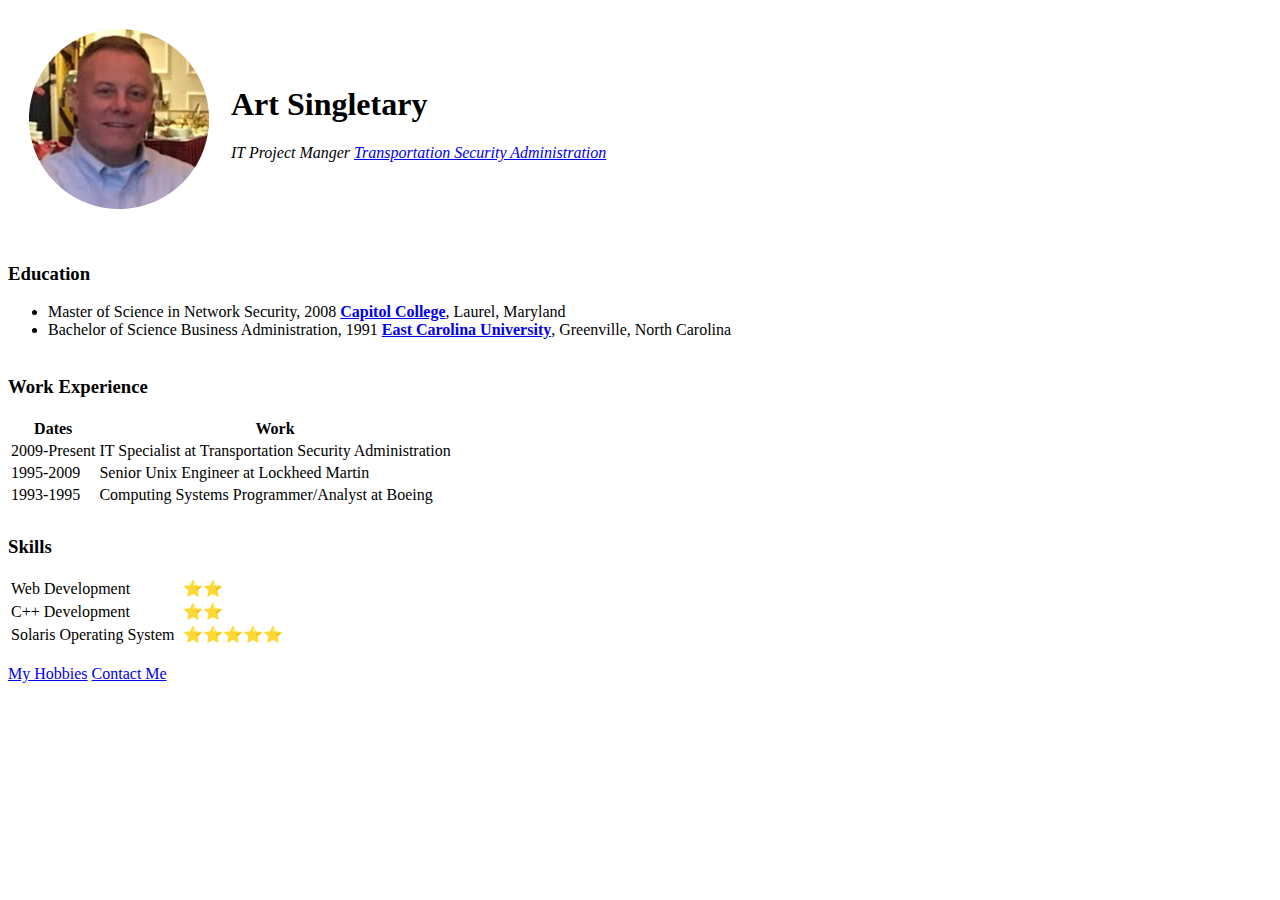
==== index.html @ 22359be7 "Created an external style sheet" ====
<!DOCTYPE html>
<html lang="en">
  <head>
    <meta charset="UTF-8">
    <title>Art's Personal Site</title>
    <link rel="stylesheet" href="css/styles.css">
  </head>
  <body">
    <table cellspacing="20">
      <tr>
        <td><img src="images/AXS.png" alt="Art profile picture"></td>
        <td>
          <h1> Art Singletary</h1>
          <p><em>IT Project Manger <a href="https://www.tsa.dhs.gov">Transportation Security Administration</a></em></p>
        </td>
      </tr>
    </table>

    <hr size="3" noshade>
    <h3>Education</h3>
    <ul>
      <li>Master of Science in Network Security, 2008 <strong><a = href="https://www.captechu.edu">Capitol College</a></strong>, Laurel, Maryland</li>
      <li>Bachelor of Science Business Administration, 1991 <strong><a href="https://www.ecu.edu/">East Carolina University</a></strong>, Greenville, North Carolina</li>
    </ul>

    <hr size="3" noshade>
    <h3>Work Experience</h3>
    <table cellspace="30">
      <thead>
        <tr>
          <th>Dates</th>
          <th>Work</th>
        </tr>
      </thead>
      <tr>
        <td>2009-Present</td>
        <td>IT Specialist at Transportation Security Administration</td>    
      </tr>
      <tr>
        <td>1995-2009</td>    
        <td>Senior Unix Engineer at Lockheed Martin</td> 
      </tr>
      <tr>
        <td>1993-1995</td>    
        <td>Computing Systems Programmer/Analyst at Boeing</td> 
      </tr>
    </table>
    <hr size="3" noshade>

    <h3>Skills</h3>
    <table cellspace="12">
      <tr>
        <td>Web Development</td>
        <td>⭐⭐</td>
      </tr>
      <tr>
        <td>C++ Development</td>    
        <td>⭐⭐</td>
      </tr>
      <tr>
        <td>Solaris Operating System ️️</td>
        <td>⭐⭐⭐⭐⭐</td>
      </tr>
    </table>
    <hr size="3" noshade>
    <a href="hobbies.html">My Hobbies</a> 
    <a href="contact-me.html">Contact Me</a> 
  </body>
</html>
---- css/styles.css ----
<style>
    body {
      background-color: #eaf6f6
    }
    hr {
      width:50%;
      text-align: center;
      margin-left: 0;
      background-color: white;
      border-style: none;
      height: 2px;
    }
</style>
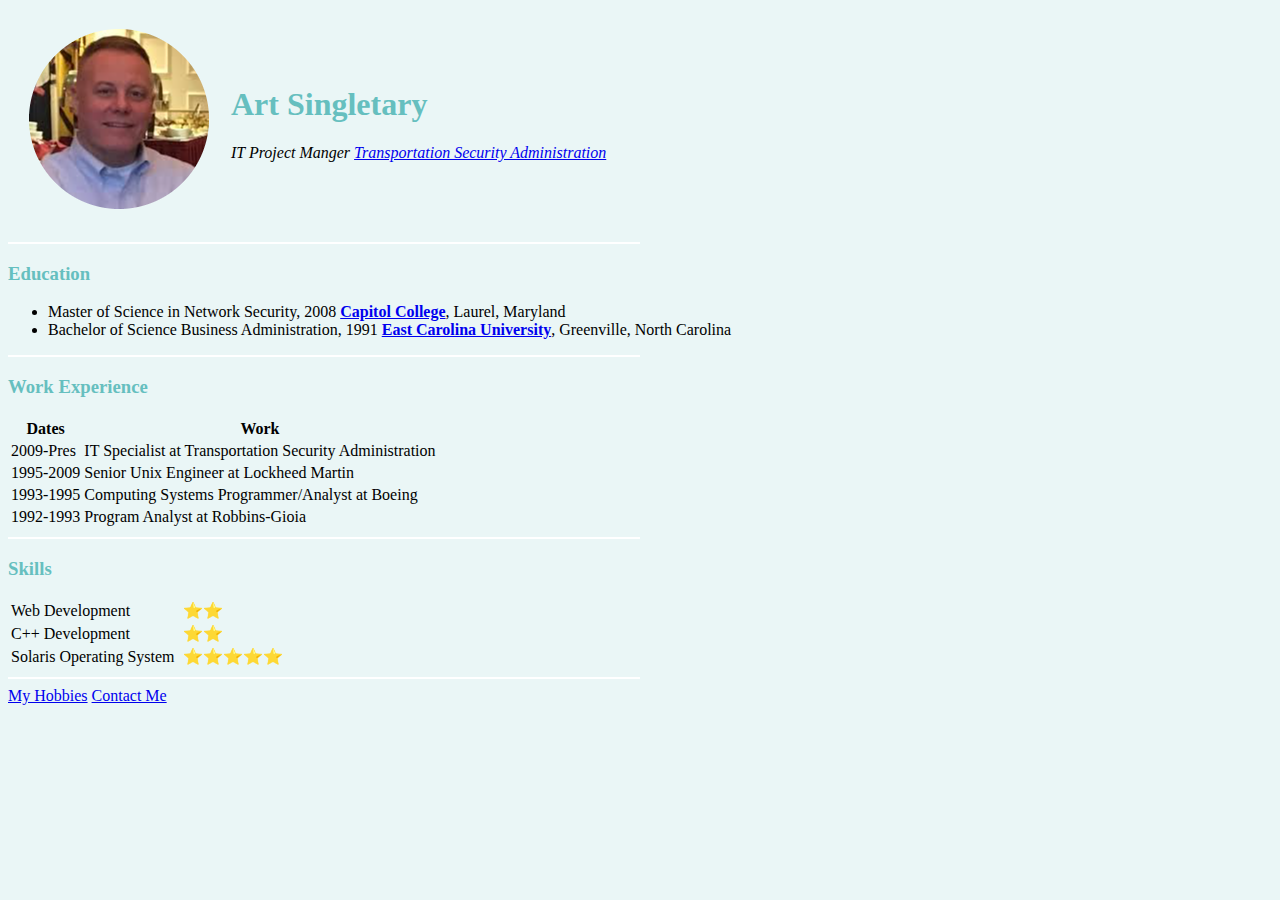
==== commit 08a87d30: "Added external css" ====
--- a/index.html
+++ b/index.html
@@ -33,7 +33,7 @@
         </tr>
       </thead>
       <tr>
-        <td>2009-Present</td>
+        <td>2009-Pres</td>
         <td>IT Specialist at Transportation Security Administration</td>    
       </tr>
       <tr>
@@ -43,6 +43,10 @@
       <tr>
         <td>1993-1995</td>    
         <td>Computing Systems Programmer/Analyst at Boeing</td> 
+      </tr>
+      <tr>
+        <td>1992-1993</td>    
+        <td>Program Analyst at Robbins-Gioia</td> 
       </tr>
     </table>
     <hr size="3" noshade>
--- a/css/styles.css
+++ b/css/styles.css
@@ -1,13 +1,18 @@
-<style>
-    body {
-      background-color: #eaf6f6
-    }
-    hr {
-      width:50%;
-      text-align: center;
-      margin-left: 0;
-      background-color: white;
-      border-style: none;
-      height: 2px;
-    }
-</style>+body {
+  background-color: #eaf6f6
+}
+h1 {
+ color: #66bfbf; 
+}
+h3 {
+ color: #66bfbf;
+}
+
+hr {
+  width:50%;
+  text-align: center;
+  margin-left: 0;
+  background-color: white;
+  border-style: none;
+  height: 2px;
+}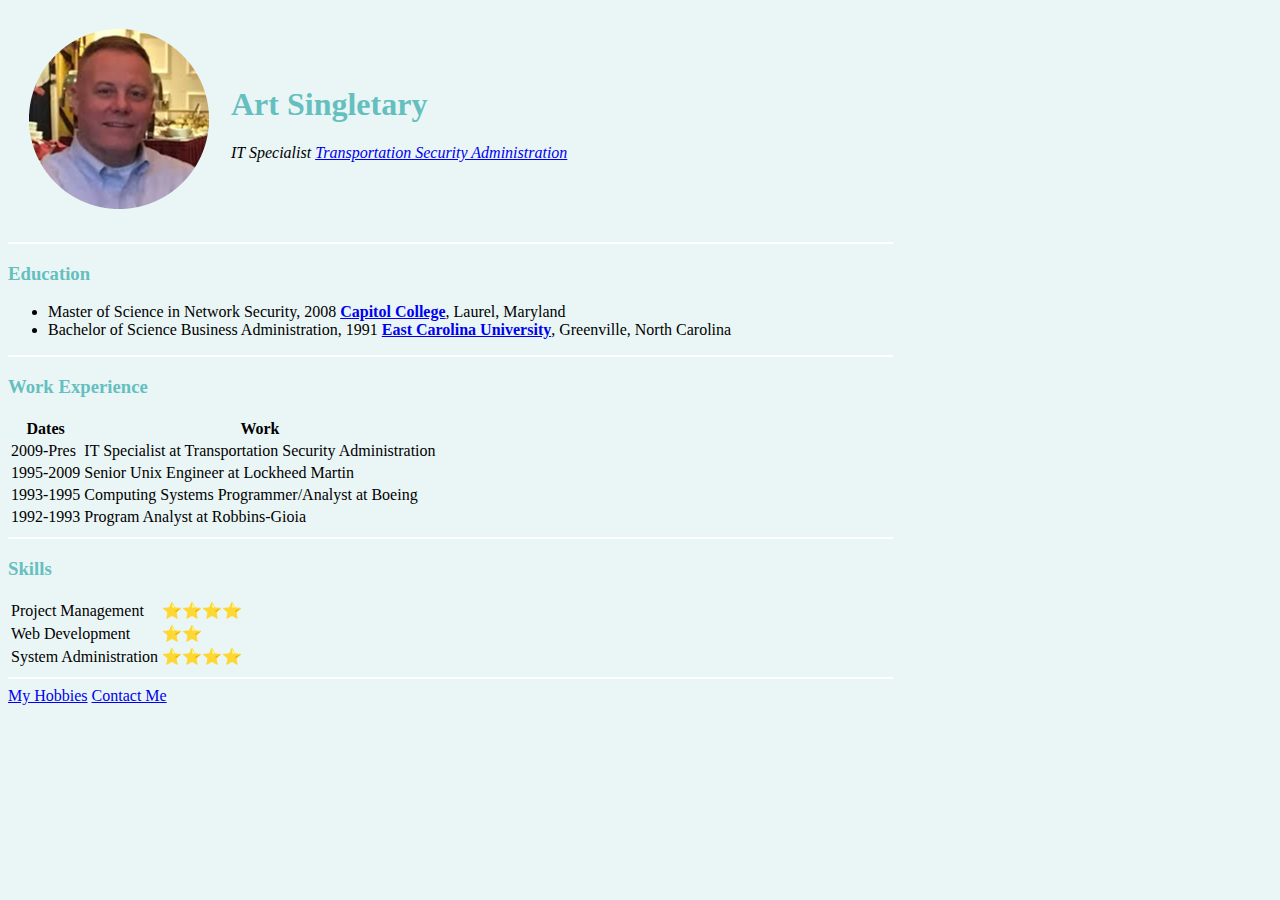
==== commit 438f3642: "Modified skill" ====
--- a/index.html
+++ b/index.html
@@ -11,7 +11,7 @@
         <td><img src="images/AXS.png" alt="Art profile picture"></td>
         <td>
           <h1> Art Singletary</h1>
-          <p><em>IT Project Manger <a href="https://www.tsa.dhs.gov">Transportation Security Administration</a></em></p>
+          <p><em>IT Specialist <a href="https://www.tsa.dhs.gov">Transportation Security Administration</a></em></p>
         </td>
       </tr>
     </table>
@@ -54,16 +54,17 @@
     <h3>Skills</h3>
     <table cellspace="12">
       <tr>
+        <td>Project Management</td>    
+        <td>⭐⭐⭐⭐</td>
+      </tr>
+
+      <tr>
         <td>Web Development</td>
         <td>⭐⭐</td>
       </tr>
       <tr>
-        <td>C++ Development</td>    
-        <td>⭐⭐</td>
-      </tr>
-      <tr>
-        <td>Solaris Operating System ️️</td>
-        <td>⭐⭐⭐⭐⭐</td>
+        <td>System  Administration️️</td>
+        <td>⭐⭐⭐⭐</td>
       </tr>
     </table>
     <hr size="3" noshade>
--- a/css/styles.css
+++ b/css/styles.css
@@ -9,7 +9,7 @@
 }
 
 hr {
-  width:50%;
+  width:70%;
   text-align: center;
   margin-left: 0;
   background-color: white;
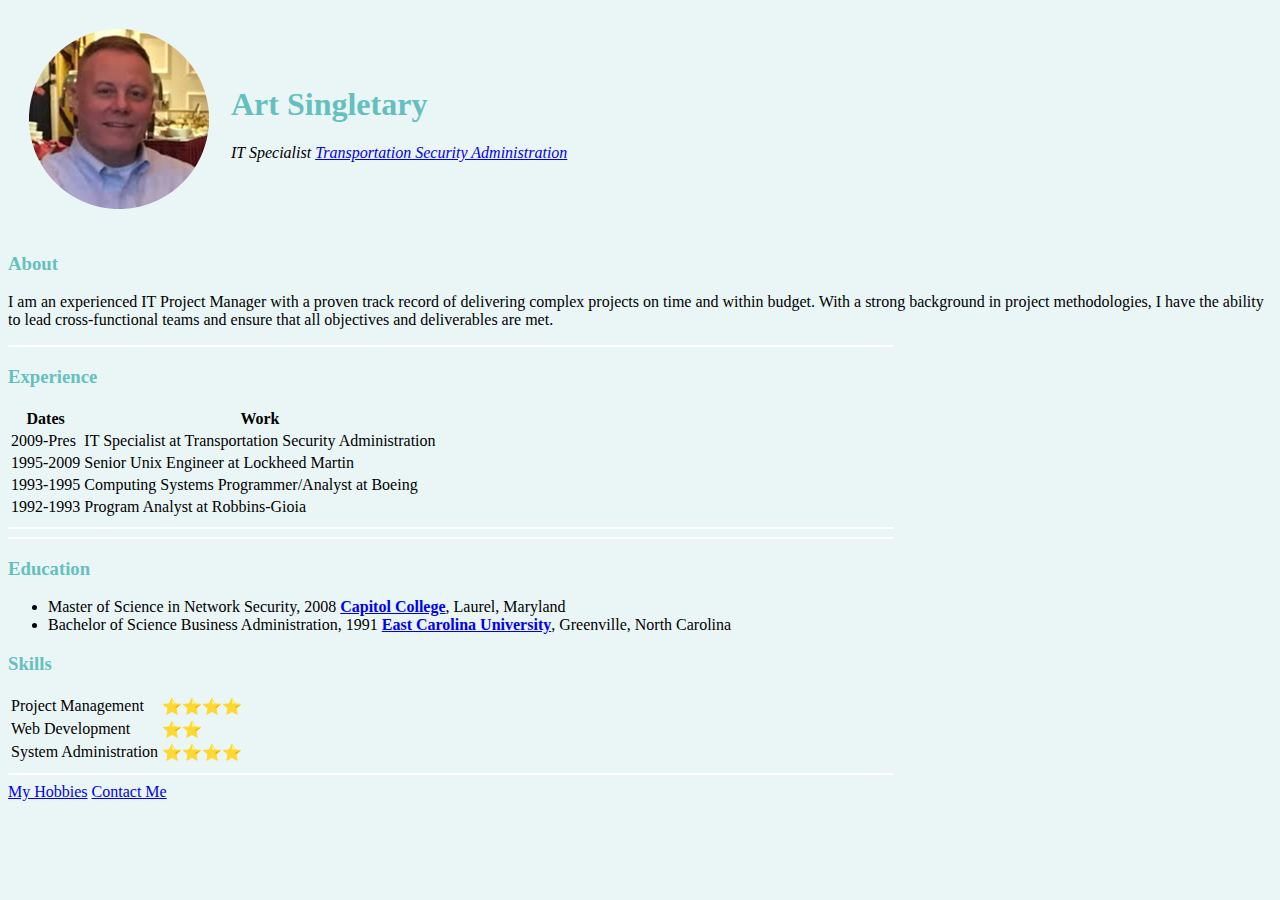
==== commit cdc52995: "Added about section" ====
--- a/index.html
+++ b/index.html
@@ -15,16 +15,14 @@
         </td>
       </tr>
     </table>
+    <h3>About</h3>
+    <p>I am an experienced IT Project Manager with a proven track record of delivering complex projects
+       on time and within budget.  With a strong background in project methodologies, I have the ability to 
+       lead cross-functional teams and ensure that all objectives and deliverables are met.
+    </p>
 
     <hr size="3" noshade>
-    <h3>Education</h3>
-    <ul>
-      <li>Master of Science in Network Security, 2008 <strong><a = href="https://www.captechu.edu">Capitol College</a></strong>, Laurel, Maryland</li>
-      <li>Bachelor of Science Business Administration, 1991 <strong><a href="https://www.ecu.edu/">East Carolina University</a></strong>, Greenville, North Carolina</li>
-    </ul>
-
-    <hr size="3" noshade>
-    <h3>Work Experience</h3>
+    <h3>Experience</h3>
     <table cellspace="30">
       <thead>
         <tr>
@@ -51,6 +49,13 @@
     </table>
     <hr size="3" noshade>
 
+    <hr size="3" noshade>
+    <h3>Education</h3>
+    <ul>
+      <li>Master of Science in Network Security, 2008 <strong><a = href="https://www.captechu.edu">Capitol College</a></strong>, Laurel, Maryland</li>
+      <li>Bachelor of Science Business Administration, 1991 <strong><a href="https://www.ecu.edu/">East Carolina University</a></strong>, Greenville, North Carolina</li>
+    </ul>
+
     <h3>Skills</h3>
     <table cellspace="12">
       <tr>
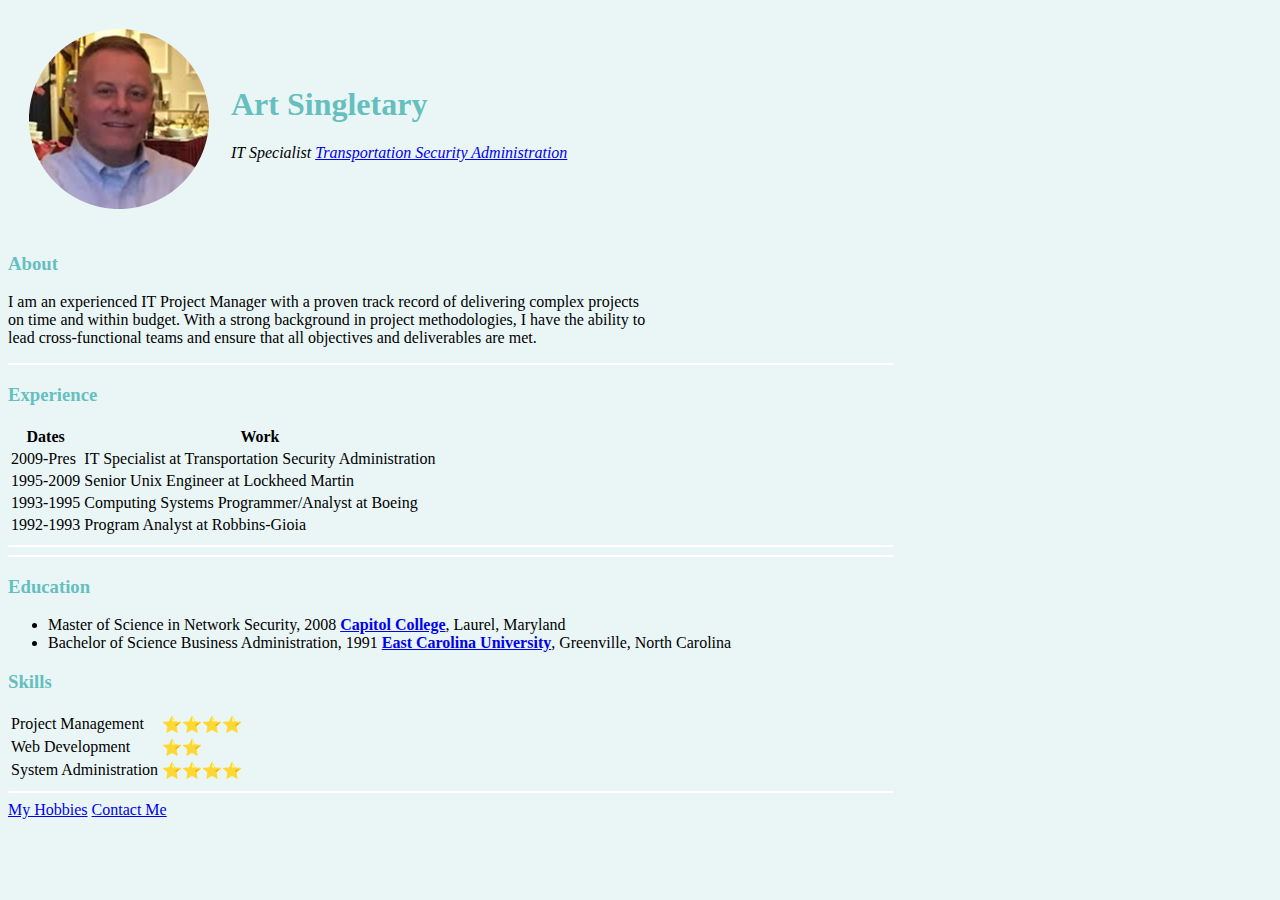
==== commit 19d66d75: "Added breaks" ====
--- a/index.html
+++ b/index.html
@@ -16,8 +16,8 @@
       </tr>
     </table>
     <h3>About</h3>
-    <p>I am an experienced IT Project Manager with a proven track record of delivering complex projects
-       on time and within budget.  With a strong background in project methodologies, I have the ability to 
+    <p>I am an experienced IT Project Manager with a proven track record of delivering complex projects<br>
+       on time and within budget.  With a strong background in project methodologies, I have the ability to<br> 
        lead cross-functional teams and ensure that all objectives and deliverables are met.
     </p>
 
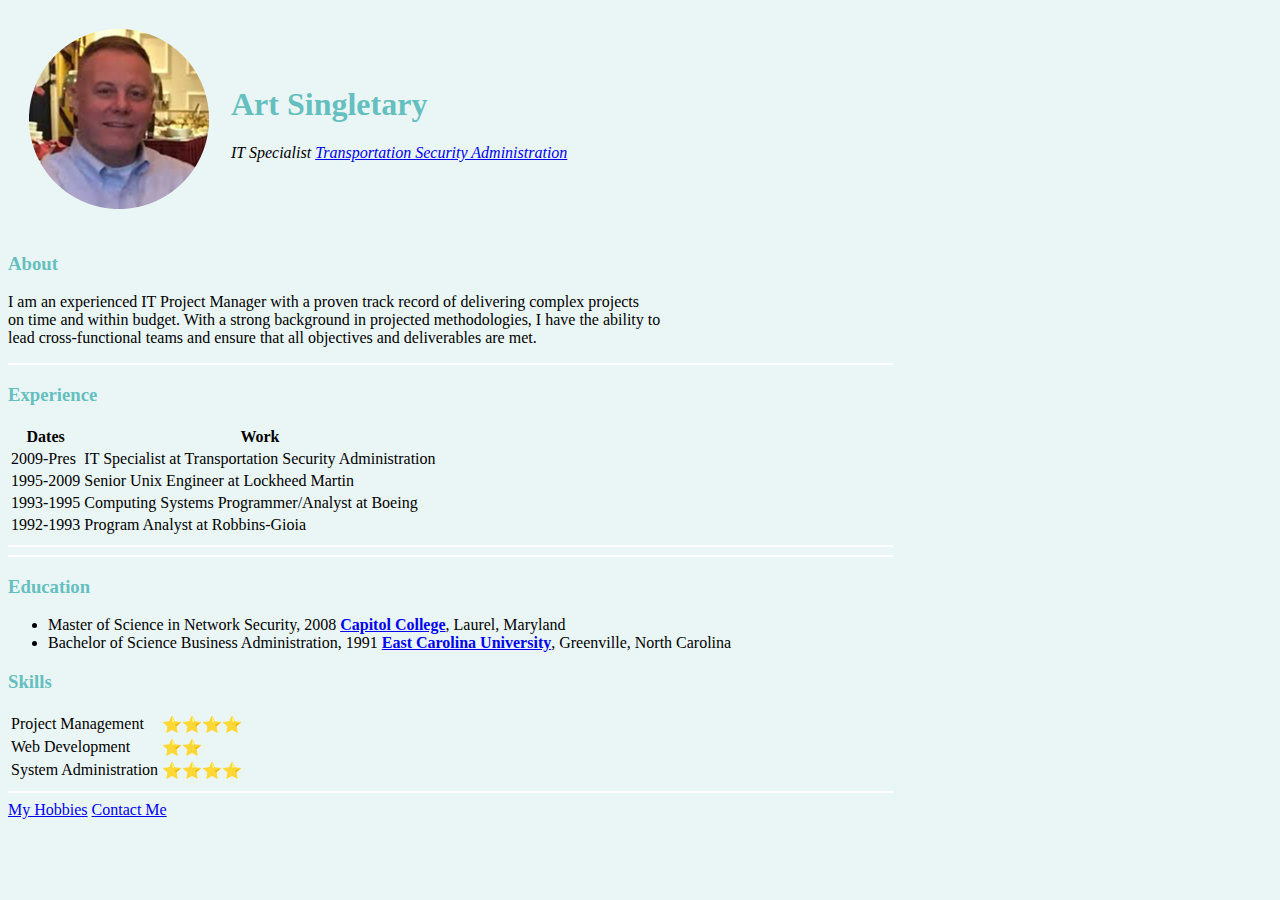
==== commit 1d78bef5: "Modified line breaks in paragraph" ====
--- a/index.html
+++ b/index.html
@@ -16,9 +16,8 @@
       </tr>
     </table>
     <h3>About</h3>
-    <p>I am an experienced IT Project Manager with a proven track record of delivering complex projects<br>
-       on time and within budget.  With a strong background in project methodologies, I have the ability to<br> 
-       lead cross-functional teams and ensure that all objectives and deliverables are met.
+    <p>I am an experienced IT Project Manager with a proven track record of delivering complex projects<br> on time and within budget.  
+       With a strong background in projected methodologies, I have the ability to<br> lead cross-functional teams and ensure that all objectives and deliverables are met.
     </p>
 
     <hr size="3" noshade>
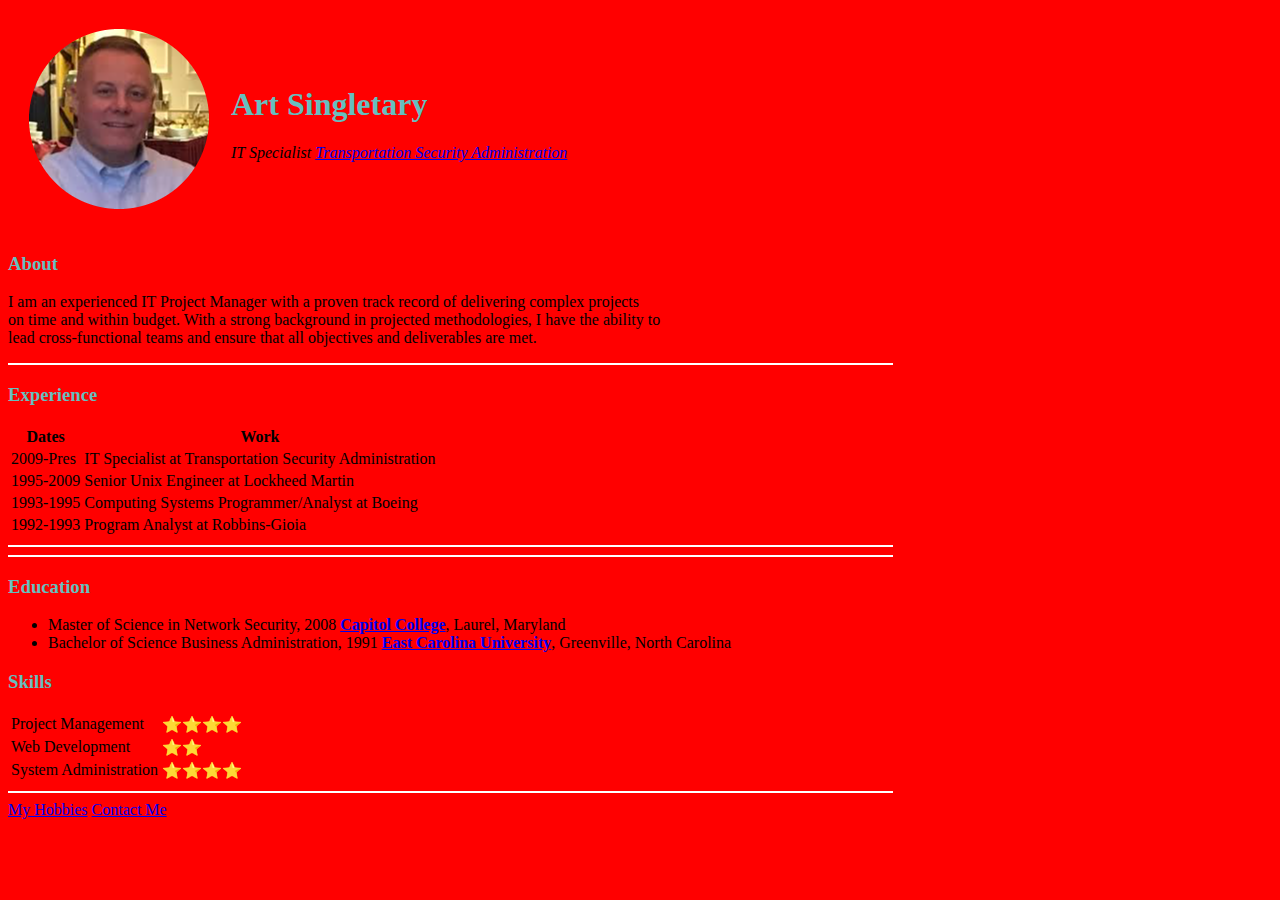
==== commit c1a8c6c3: "Added inline style for body" ====
--- a/index.html
+++ b/index.html
@@ -4,6 +4,13 @@
     <meta charset="UTF-8">
     <title>Art's Personal Site</title>
     <link rel="stylesheet" href="css/styles.css">
+
+    <style>
+      body{
+        background-color: red;
+      }
+    </style>
+
   </head>
   <body">
     <table cellspacing="20">
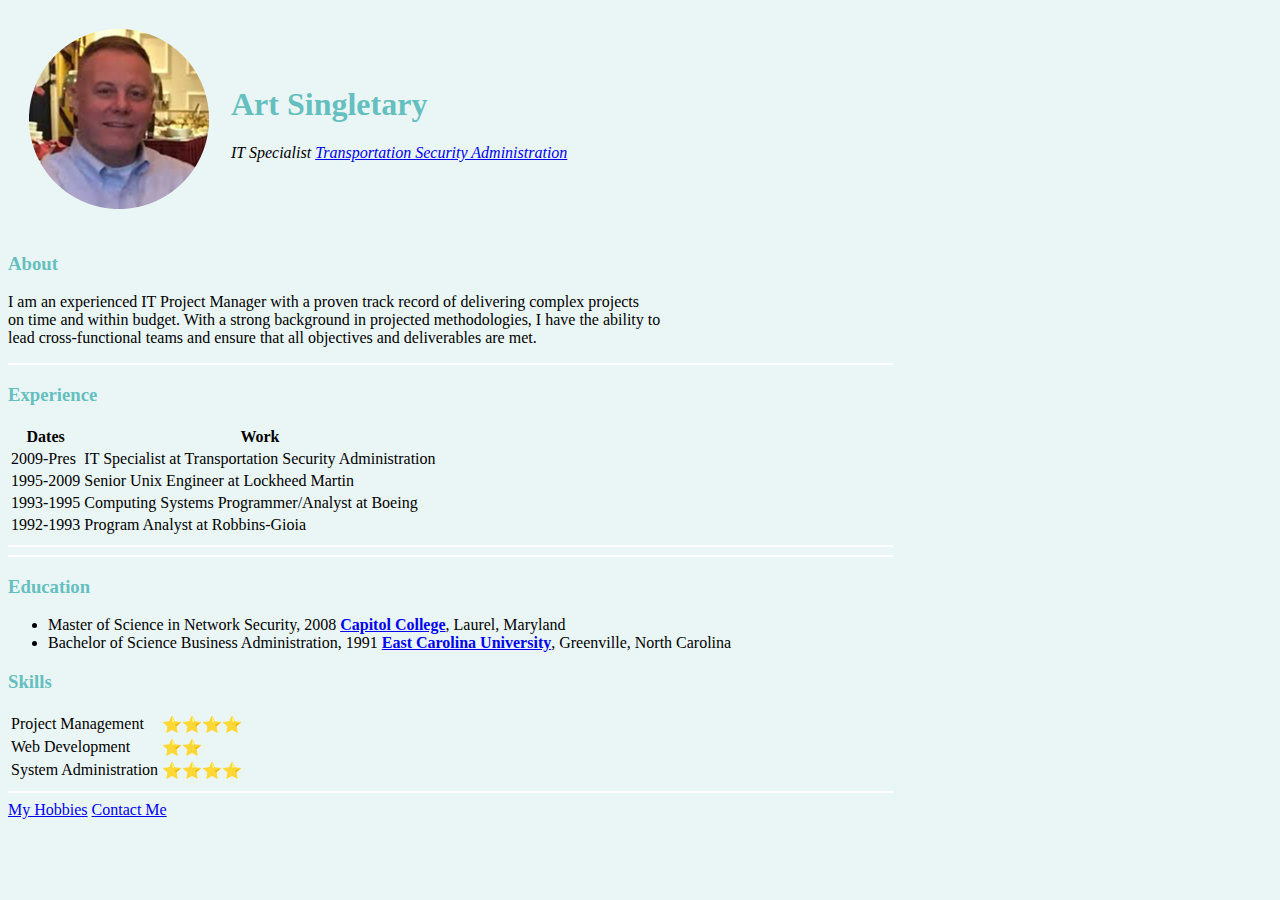
==== commit e182d5b2: "test" ====
--- a/index.html
+++ b/index.html
@@ -4,13 +4,6 @@
     <meta charset="UTF-8">
     <title>Art's Personal Site</title>
     <link rel="stylesheet" href="css/styles.css">
-
-    <style>
-      body{
-        background-color: red;
-      }
-    </style>
-
   </head>
   <body">
     <table cellspacing="20">
